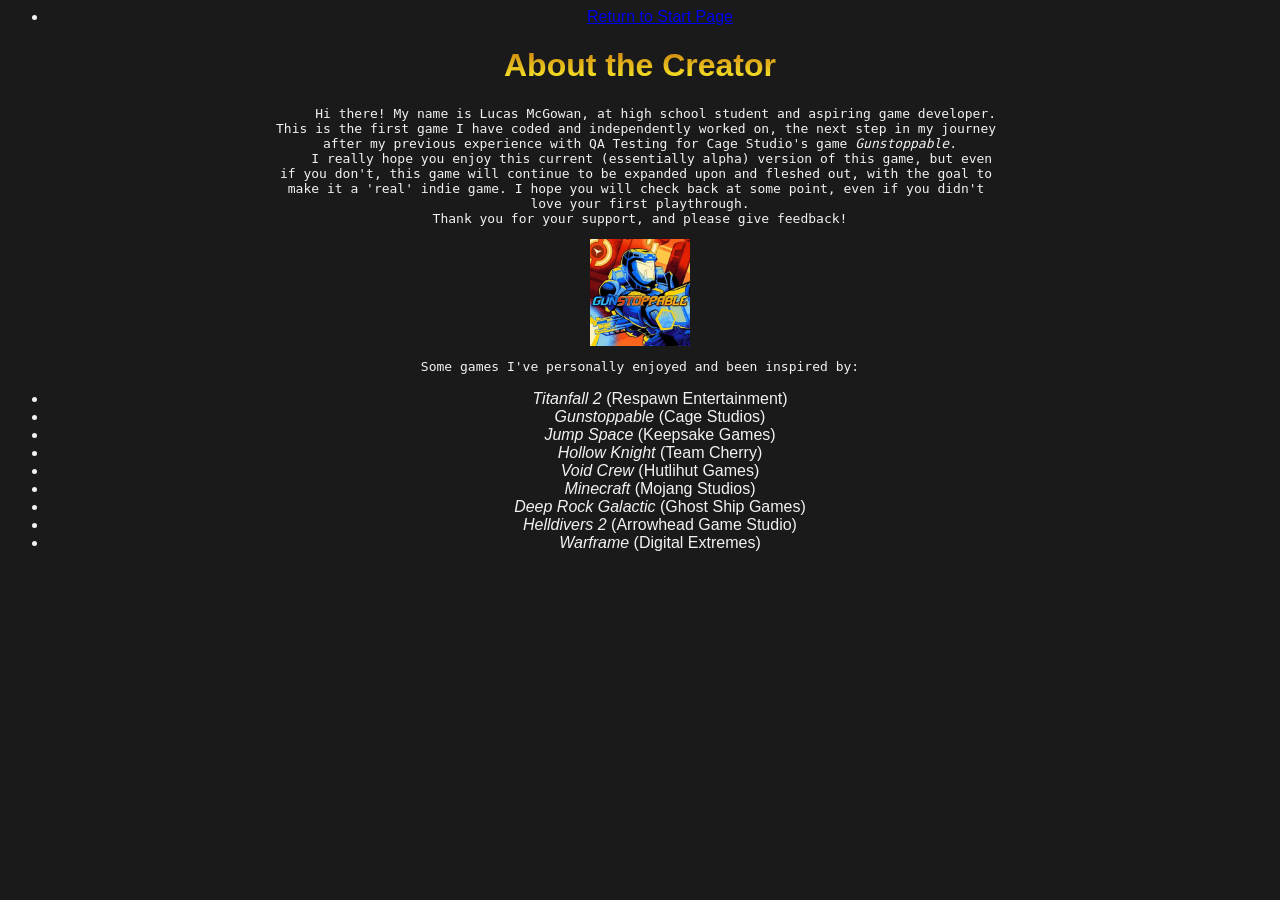
==== about.html @ adb3c06d "Home page and About Me styling, fixed Inventory bug" ====
<!-- add your about me page here -->
 <head>
    <link rel="stylesheet" href="style.css">
 </head>
 <body class="home">
<nav>
            <ul> 
                <li><a href="index.html">Return to Start Page</a></li>
            </ul>
        </nav>


<h1 class="title">About the Creator</h1>

<pre>
    Hi there! My name is Lucas McGowan, at high school student and aspiring game developer.
This is the first game I have coded and independently worked on, the next step in my journey 
after my previous experience with QA Testing for Cage Studio's game <em>Gunstoppable</em>.
    I really hope you enjoy this current (essentially alpha) version of this game, but even 
if you don't, this game will continue to be expanded upon and fleshed out, with the goal to 
make it a 'real' indie game. I hope you will check back at some point, even if you didn't 
love your first playthrough.
Thank you for your support, and please give feedback!
</pre>
<img src="gunstoppable.webp" alt="Gunstoppable" width="100">
<pre>
Some games I've personally enjoyed and been inspired by:
</pre>
<ul>
    <li><em>Titanfall 2</em> (Respawn Entertainment)</li>
    <li><em>Gunstoppable</em> (Cage Studios)</li>
    <li><em>Jump Space</em> (Keepsake Games)</li>
    <li><em>Hollow Knight</em> (Team Cherry)</li>
    <li><em>Void Crew</em> (Hutlihut Games)</li>
    <li><em>Minecraft</em> (Mojang Studios)</li>
    <li><em>Deep Rock Galactic</em> (Ghost Ship Games)</li>
    <li><em>Helldivers 2</em> (Arrowhead Game Studio)</li>
    <li><em>Warframe</em> (Digital Extremes)</li>
</ul>
</pre>
</body>
---- style.css ----
.time-display {
            font-size: 6rem;
            font-weight: bold;
            font-variant-numeric: tabular-nums; /* Prevents text shifting */
            margin-bottom: 1.5rem;
            color: #7c4646;
            transition: color 0.5s ease;
        }

.time-display.warning {
            color: #fd0f23; /* Changes to red when time is low */
        }

.hidden {
            display: none;
        }

.home {
    text-align: center; 
    background-color: #1a1a1a; 
    color: #f2f2f2; 
    font-family: Arial, sans-serif;
}

.title {
    vertical-align: middle; 
    background: linear-gradient(to bottom, #ca780c, #fffb2b); 
    -webkit-background-clip: text; 
    -webkit-text-fill-color: transparent;
}
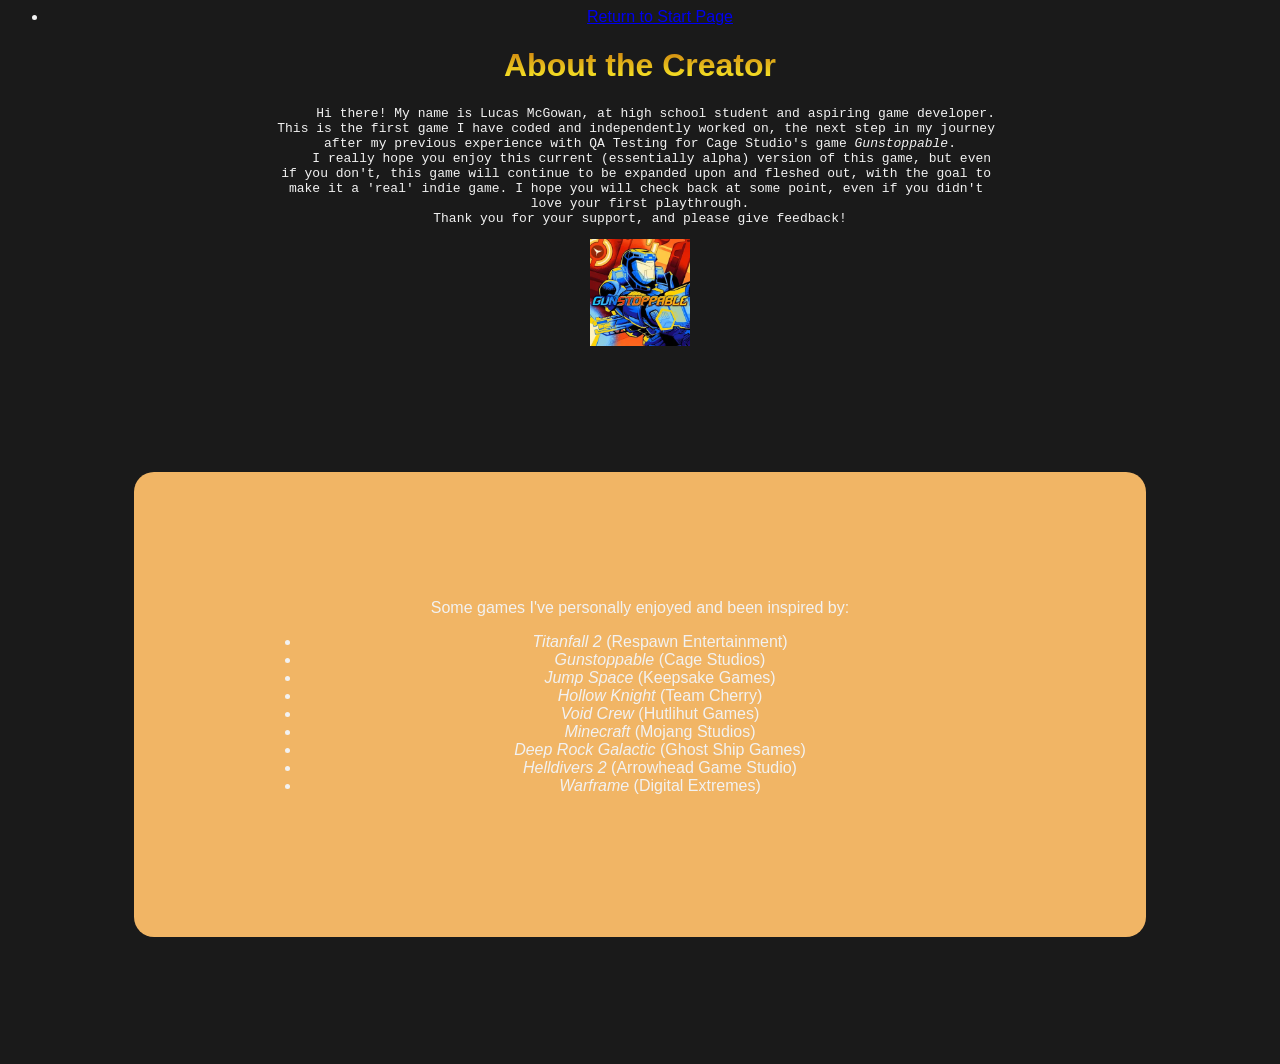
==== commit eb879573: "header and card css" ====
--- a/about.html
+++ b/about.html
@@ -2,7 +2,7 @@
  <head>
     <link rel="stylesheet" href="style.css">
  </head>
- <body class="home">
+ <body>
 <nav>
             <ul> 
                 <li><a href="index.html">Return to Start Page</a></li>
@@ -23,9 +23,9 @@
 Thank you for your support, and please give feedback!
 </pre>
 <img src="gunstoppable.webp" alt="Gunstoppable" width="100">
-<pre>
+<div class="card">
+
 Some games I've personally enjoyed and been inspired by:
-</pre>
 <ul>
     <li><em>Titanfall 2</em> (Respawn Entertainment)</li>
     <li><em>Gunstoppable</em> (Cage Studios)</li>
@@ -37,5 +37,6 @@
     <li><em>Helldivers 2</em> (Arrowhead Game Studio)</li>
     <li><em>Warframe</em> (Digital Extremes)</li>
 </ul>
+</div>
 </pre>
 </body>
--- a/style.css
+++ b/style.css
@@ -1,4 +1,4 @@
-.time-display {
+#time-display {
             font-size: 6rem;
             font-weight: bold;
             font-variant-numeric: tabular-nums; /* Prevents text shifting */
@@ -15,16 +15,32 @@
             display: none;
         }
 
-.home {
+body {
     text-align: center; 
     background-color: #1a1a1a; 
     color: #f2f2f2; 
     font-family: Arial, sans-serif;
 }
 
-.title {
+.title { 
     vertical-align: middle; 
     background: linear-gradient(to bottom, #ca780c, #fffb2b); 
     -webkit-background-clip: text; 
     -webkit-text-fill-color: transparent;
+}
+
+.header{
+    color: #7c4646;
+    border: red;
+    border-radius: 20px;
+    border-style:dashed;
+}
+
+.card{
+    margin: 10%;
+    border-radius: 20px;
+    border: #ca780c;
+    padding: 10%;
+    text-align: center;
+    background-color: #f1b565;
 }
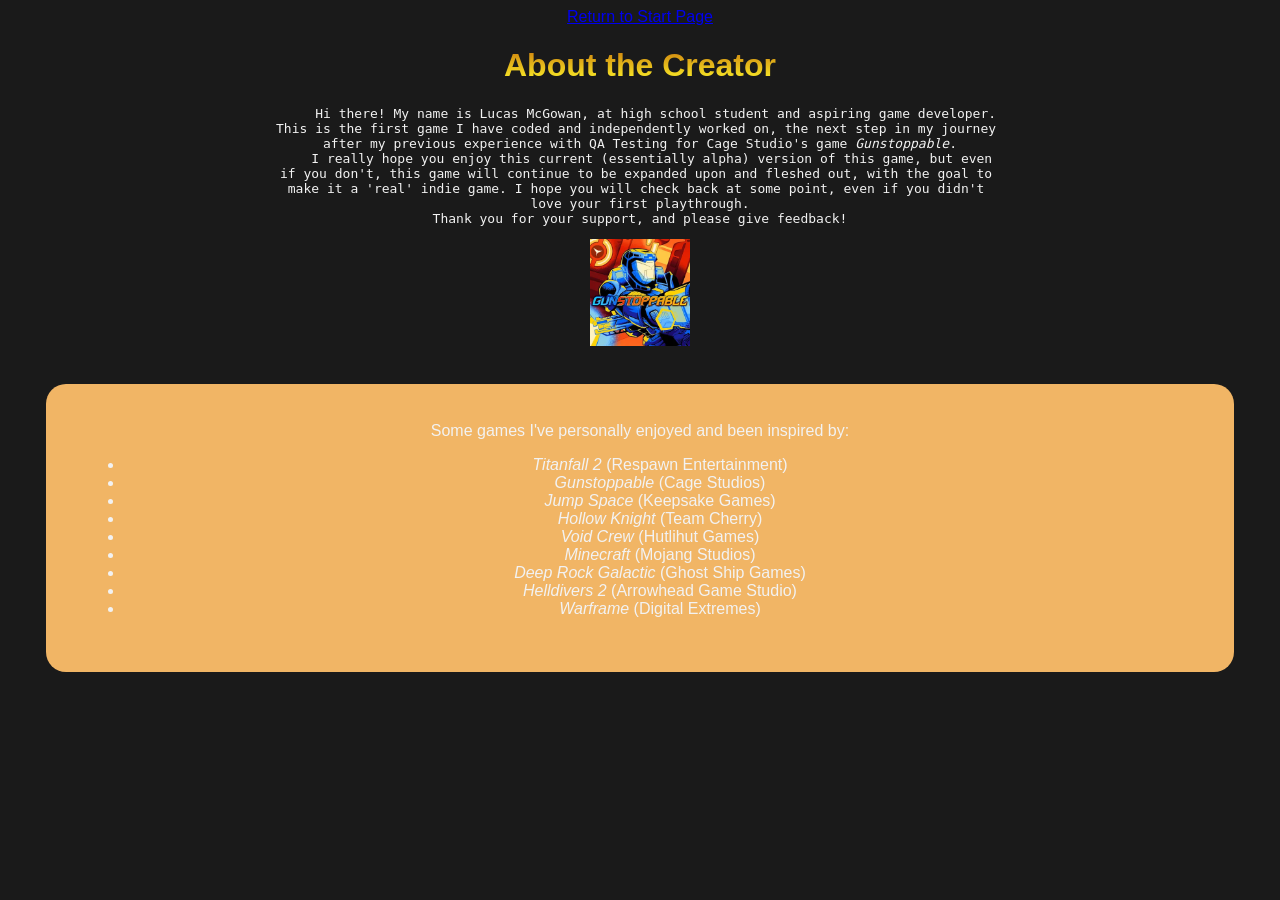
==== commit 4ab0e916: "removed about me home return bullet point" ====
--- a/about.html
+++ b/about.html
@@ -3,11 +3,10 @@
     <link rel="stylesheet" href="style.css">
  </head>
  <body>
+    
 <nav>
-            <ul> 
-                <li><a href="index.html">Return to Start Page</a></li>
-            </ul>
-        </nav>
+    <a href="index.html">Return to Start Page</a>
+</nav>
 
 
 <h1 class="title">About the Creator</h1>
--- a/style.css
+++ b/style.css
@@ -1,5 +1,5 @@
 #time-display {
-            font-size: 6rem;
+            font-size: 2rem;
             font-weight: bold;
             font-variant-numeric: tabular-nums; /* Prevents text shifting */
             margin-bottom: 1.5rem;
@@ -30,17 +30,17 @@
 }
 
 .header{
-    color: #7c4646;
-    border: red;
+    color: #c85411;
+    border: rgba(255, 0, 0, 0.452);
     border-radius: 20px;
-    border-style:dashed;
+    border-style:dotted;
 }
 
 .card{
-    margin: 10%;
+    margin: 3%;
     border-radius: 20px;
     border: #ca780c;
-    padding: 10%;
+    padding: 3%;
     text-align: center;
     background-color: #f1b565;
 }
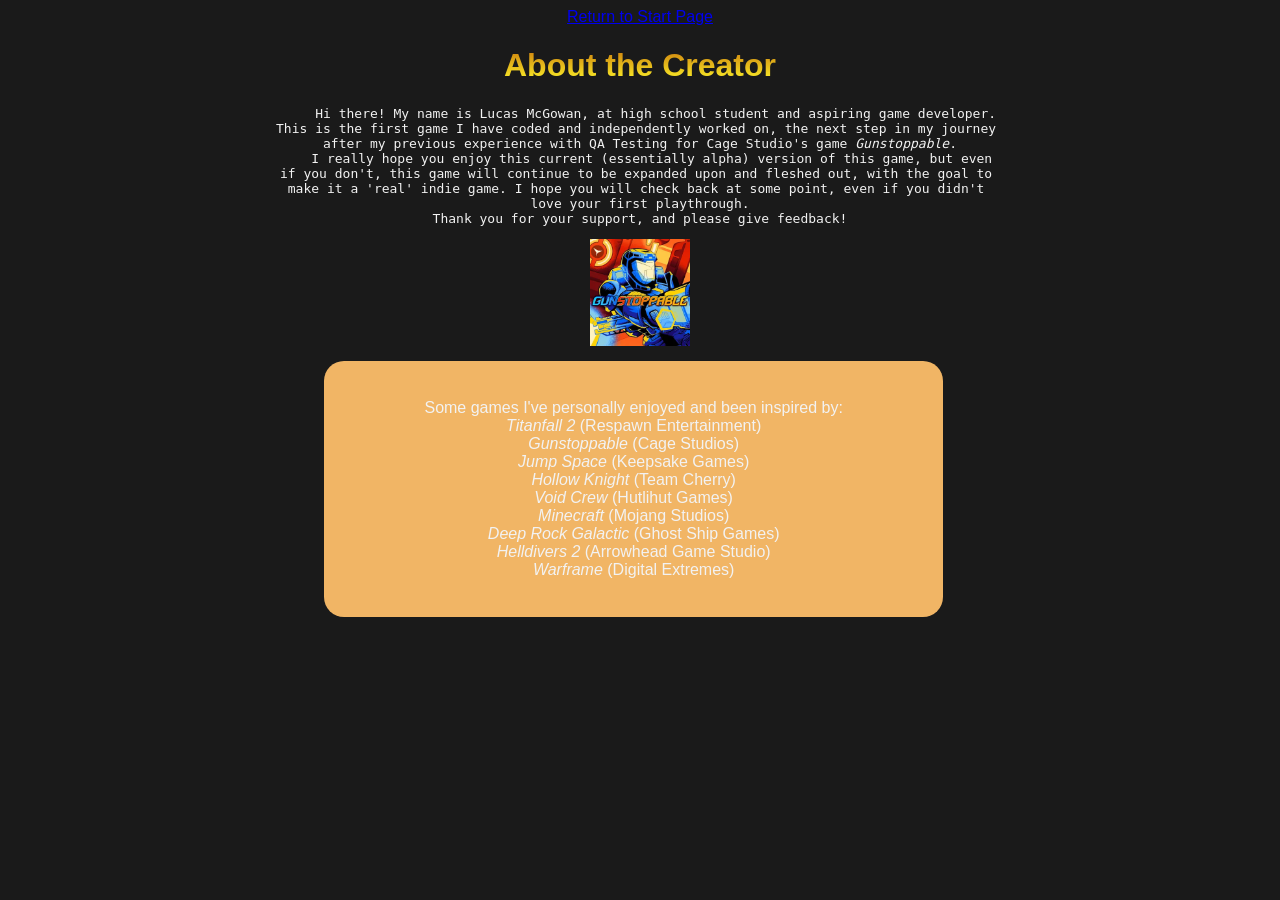
==== commit 4250655a: "styling updates" ====
--- a/about.html
+++ b/about.html
@@ -3,7 +3,7 @@
     <link rel="stylesheet" href="style.css">
  </head>
  <body>
-    
+
 <nav>
     <a href="index.html">Return to Start Page</a>
 </nav>
@@ -22,20 +22,19 @@
 Thank you for your support, and please give feedback!
 </pre>
 <img src="gunstoppable.webp" alt="Gunstoppable" width="100">
+
 <div class="card">
+Some games I've personally enjoyed and been inspired by: <br>
+<em>Titanfall 2</em> (Respawn Entertainment) <br>
+<em>Gunstoppable</em> (Cage Studios) <br>
+<em>Jump Space</em> (Keepsake Games) <br>
+<em>Hollow Knight</em> (Team Cherry) <br>
+<em>Void Crew</em> (Hutlihut Games) <br>
+<em>Minecraft</em> (Mojang Studios) <br>
+<em>Deep Rock Galactic</em> (Ghost Ship Games) <br>
+<em>Helldivers 2</em> (Arrowhead Game Studio) <br>
+<em>Warframe</em> (Digital Extremes) <br>
+</div>
 
-Some games I've personally enjoyed and been inspired by:
-<ul>
-    <li><em>Titanfall 2</em> (Respawn Entertainment)</li>
-    <li><em>Gunstoppable</em> (Cage Studios)</li>
-    <li><em>Jump Space</em> (Keepsake Games)</li>
-    <li><em>Hollow Knight</em> (Team Cherry)</li>
-    <li><em>Void Crew</em> (Hutlihut Games)</li>
-    <li><em>Minecraft</em> (Mojang Studios)</li>
-    <li><em>Deep Rock Galactic</em> (Ghost Ship Games)</li>
-    <li><em>Helldivers 2</em> (Arrowhead Game Studio)</li>
-    <li><em>Warframe</em> (Digital Extremes)</li>
-</ul>
-</div>
 </pre>
 </body>
--- a/style.css
+++ b/style.css
@@ -34,13 +34,17 @@
     border: rgba(255, 0, 0, 0.452);
     border-radius: 20px;
     border-style:dotted;
+    margin: 5%;
+    padding: 15px;
 }
 
 .card{
-    margin: 3%;
+    width: 43%;
+    margin: 15px 25%;
     border-radius: 20px;
     border: #ca780c;
     padding: 3%;
     text-align: center;
     background-color: #f1b565;
+    
 }
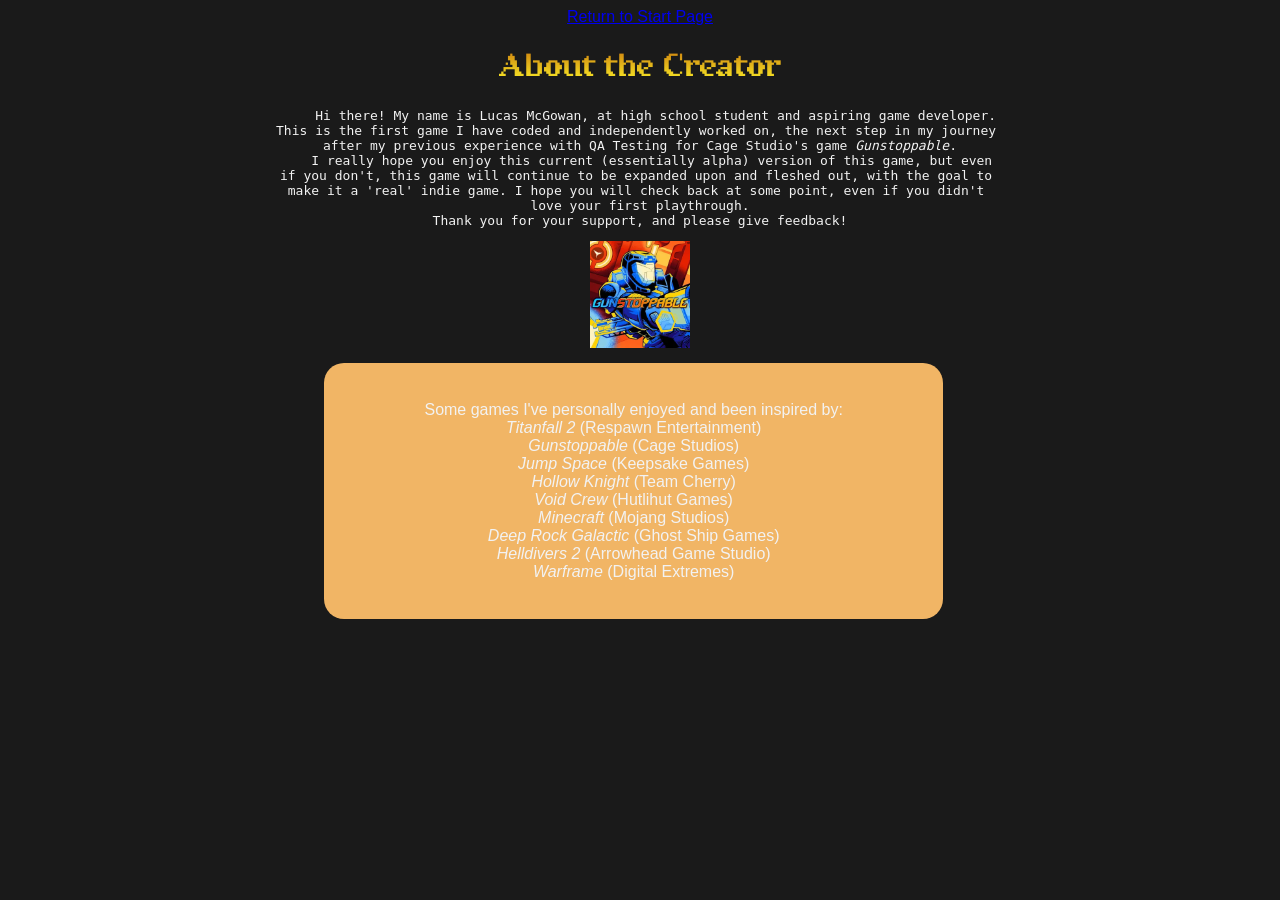
==== commit 6cfeb70d: "Added Favicon icon" ====
--- a/about.html
+++ b/about.html
@@ -1,6 +1,8 @@
 <!-- add your about me page here -->
  <head>
     <link rel="stylesheet" href="style.css">
+    <link rel="icon" type="image/x-icon" href="fire.png">
+    <title>Ember</title>
  </head>
  <body>
 
--- a/style.css
+++ b/style.css
@@ -22,11 +22,35 @@
     font-family: Arial, sans-serif;
 }
 
+@font-face {
+  font-family: 'Micro Charted'; /* set name */
+  src: url(Micro5Charted-Regular.ttf); /* url of the font */
+}
+
+@font-face {
+  font-family: 'Redaction70'; /* set name */
+  src: url(Redaction70-Regular.ttf); /* url of the font */
+}
+@font-face {
+  font-family: 'Redaction70'; /* set name */
+  src: url(Redaction70-Bold.ttf); /* url of the font */
+  font-style:normal;
+  font-weight:bold;
+}
+@font-face {
+  font-family: 'Redaction70'; /* set name */
+  src: url(Redaction70-Italic.ttf); /* url of the font */
+  font-style: italic;
+}
+
+
 .title { 
     vertical-align: middle; 
     background: linear-gradient(to bottom, #ca780c, #fffb2b); 
     -webkit-background-clip: text; 
     -webkit-text-fill-color: transparent;
+    font-family:'Redaction70',Monospace, Times, serif ;
+
 }
 
 .header{
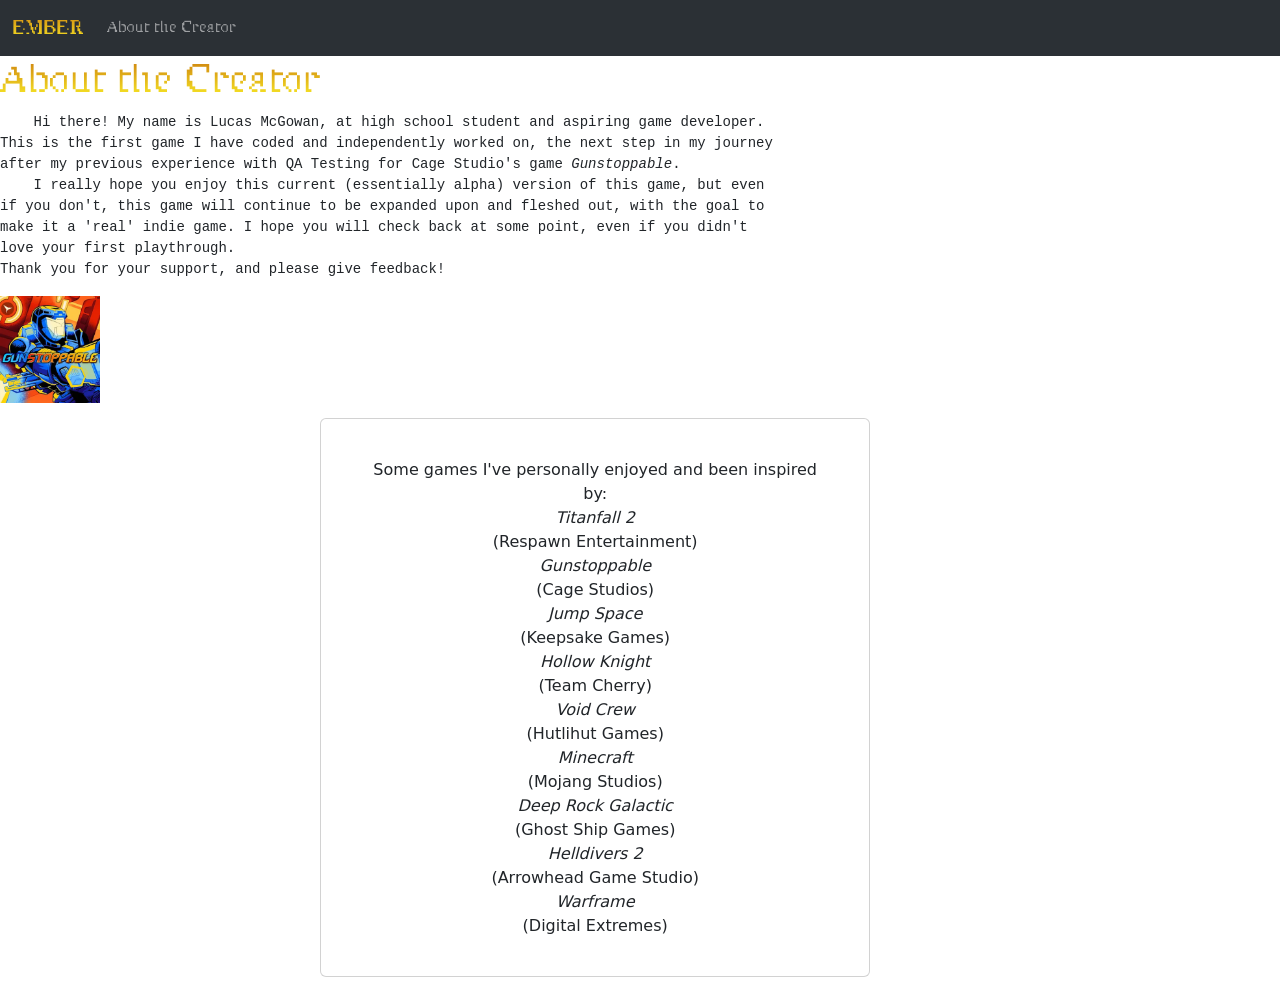
==== commit 1ed2d1ff: "Bootstrap Styling" ====
--- a/about.html
+++ b/about.html
@@ -3,11 +3,23 @@
     <link rel="stylesheet" href="style.css">
     <link rel="icon" type="image/x-icon" href="fire.png">
     <title>Ember</title>
+
+     <link href="https://cdn.jsdelivr.net/npm/bootstrap@5.3.8/dist/css/bootstrap.min.css" rel="stylesheet" integrity="sha384-sRIl4kxILFvY47J16cr9ZwB07vP4J8+LH7qKQnuqkuIAvNWLzeN8tE5YBujZqJLB" crossorigin="anonymous">
  </head>
  <body>
 
-<nav>
-    <a href="index.html">Return to Start Page</a>
+<nav class="navbar navbar-expand-lg bg-body-tertiary bg-dark" data-bs-theme="dark">
+  <div class="container-fluid">
+    <a class="navbar-brand redaction title" href="index.html">EMBER</a>
+    <button class="navbar-toggler" type="button" data-bs-toggle="collapse" data-bs-target="#navbarNavAltMarkup" aria-controls="navbarNavAltMarkup" aria-expanded="false" aria-label="Toggle navigation">
+      <span class="navbar-toggler-icon"></span>
+    </button>
+    <div class="collapse navbar-collapse" id="navbarNavAltMarkup">
+      <div class="navbar-nav">
+        <a class="nav-link redaction" href="about.html">About the Creator</a>
+      </div>
+    </div>
+  </div>
 </nav>
 
 
@@ -39,4 +51,6 @@
 </div>
 
 </pre>
+
+<script src="https://cdn.jsdelivr.net/npm/bootstrap@5.3.8/dist/js/bootstrap.bundle.min.js" integrity="sha384-FKyoEForCGlyvwx9Hj09JcYn3nv7wiPVlz7YYwJrWVcXK/BmnVDxM+D2scQbITxI" crossorigin="anonymous"></script>
 </body>
--- a/style.css
+++ b/style.css
@@ -43,6 +43,10 @@
   font-style: italic;
 }
 
+.redaction{
+  font-family: 'Redaction70', monospace;
+}
+
 
 .title { 
     vertical-align: middle; 
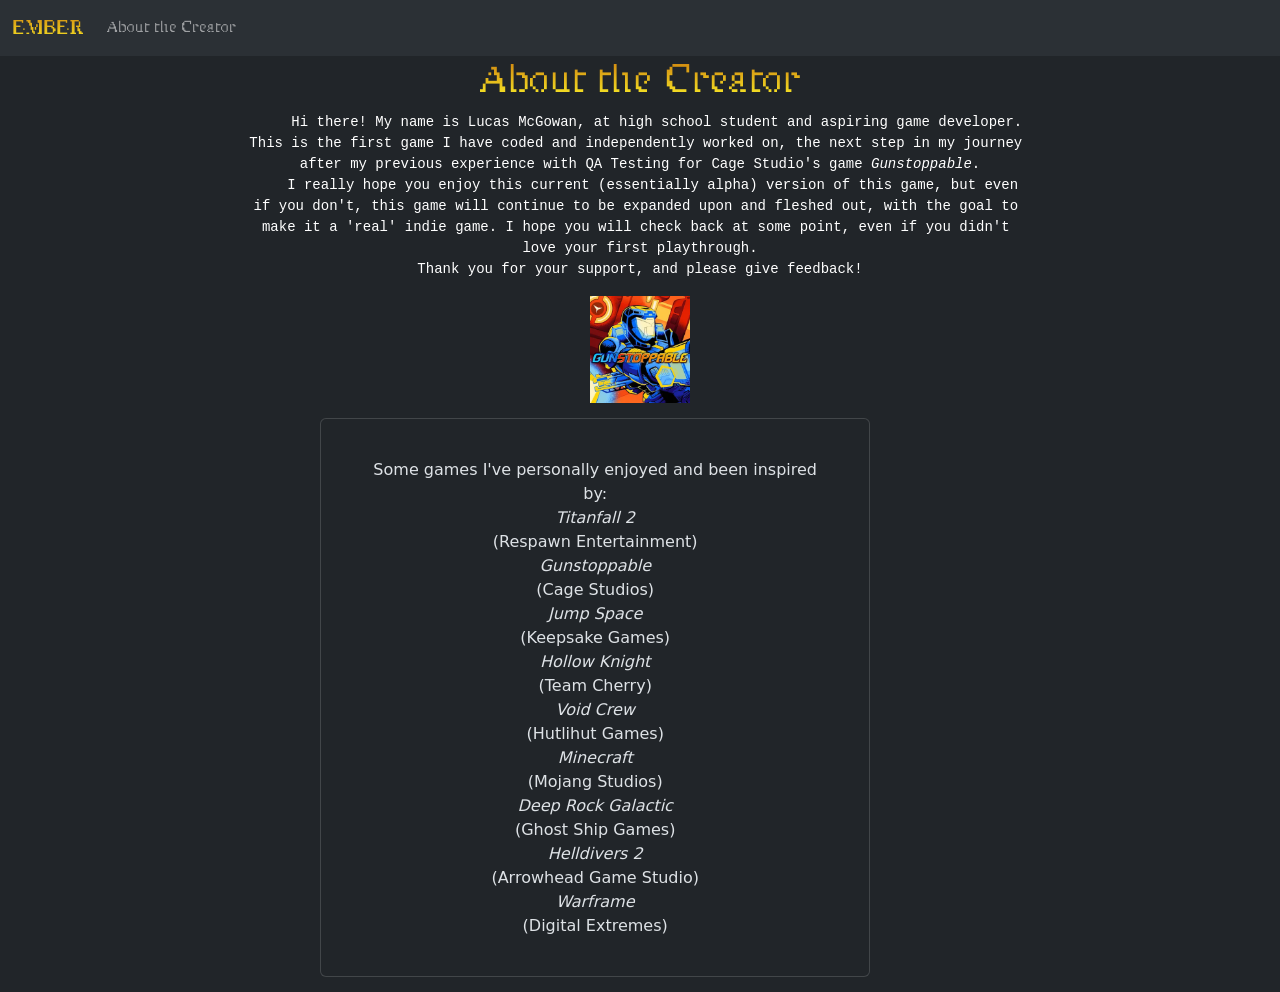
==== commit 17410815: "About Me styling fixed" ====
--- a/about.html
+++ b/about.html
@@ -6,7 +6,7 @@
 
      <link href="https://cdn.jsdelivr.net/npm/bootstrap@5.3.8/dist/css/bootstrap.min.css" rel="stylesheet" integrity="sha384-sRIl4kxILFvY47J16cr9ZwB07vP4J8+LH7qKQnuqkuIAvNWLzeN8tE5YBujZqJLB" crossorigin="anonymous">
  </head>
- <body>
+ <body class="bg-dark text-white" data-bs-theme="dark">
 
 <nav class="navbar navbar-expand-lg bg-body-tertiary bg-dark" data-bs-theme="dark">
   <div class="container-fluid">
@@ -22,7 +22,7 @@
   </div>
 </nav>
 
-
+<div class="text-center">
 <h1 class="title">About the Creator</h1>
 
 <pre>
@@ -51,6 +51,6 @@
 </div>
 
 </pre>
-
+</div>
 <script src="https://cdn.jsdelivr.net/npm/bootstrap@5.3.8/dist/js/bootstrap.bundle.min.js" integrity="sha384-FKyoEForCGlyvwx9Hj09JcYn3nv7wiPVlz7YYwJrWVcXK/BmnVDxM+D2scQbITxI" crossorigin="anonymous"></script>
 </body>
